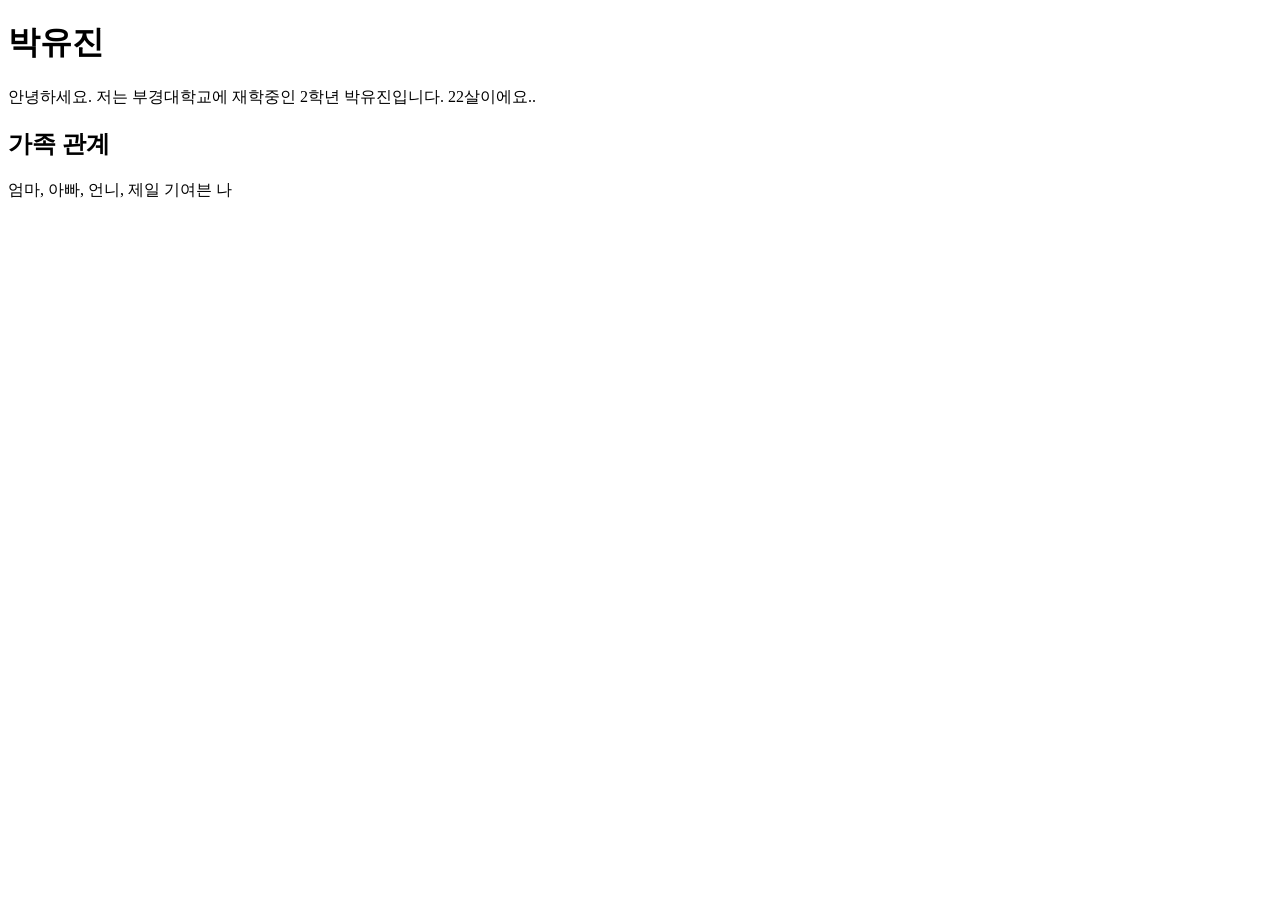
==== week1/index.html @ abc80ac0 "폴더 추가" ====
<!DOCTYPE html>
<html lang="en">
<head>
    <meta charset="UTF-8">
    <meta name="viewport" content="width=device-width, initial-scale=1.0">
    <title>Hello</title>
</head>
<body>
    <h1>박유진</h1>
    <p>안녕하세요. 저는 부경대학교에 재학중인 2학년 박유진입니다. 22살이에요..</p>

    <h2>가족 관계</h2>
    <p>엄마, 아빠, 언니, 제일 기여븐 나</p>
</body>
</html>
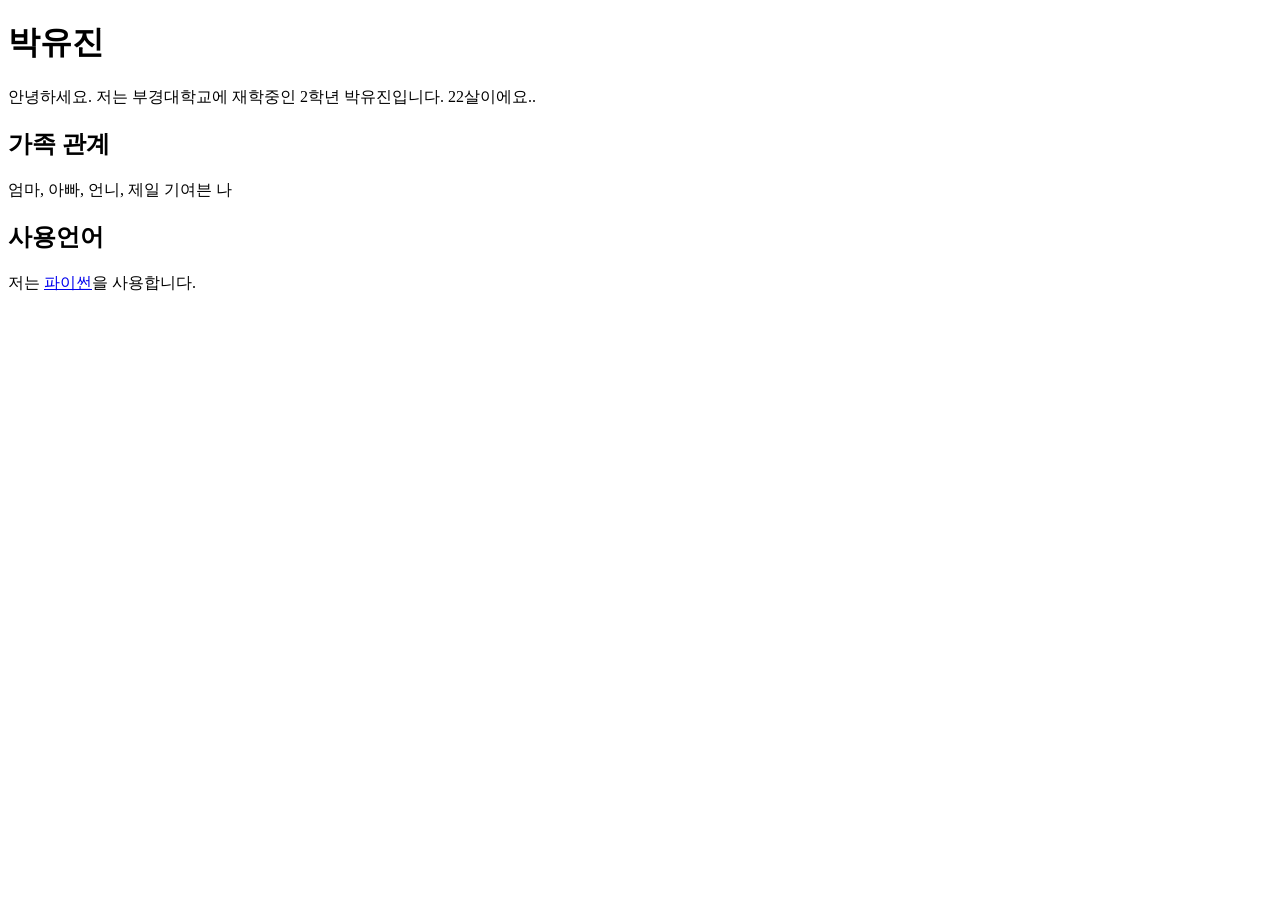
==== commit 3c621475: "하이퍼 텍스프 추가" ====
--- a/week1/index.html
+++ b/week1/index.html
@@ -11,5 +11,8 @@
 
     <h2>가족 관계</h2>
     <p>엄마, 아빠, 언니, 제일 기여븐 나</p>
+
+    <h2>사용언어</h2>
+    <p>저는 <a href="./python.html">파이썬</a>을 사용합니다.</p>
 </body>
 </html>
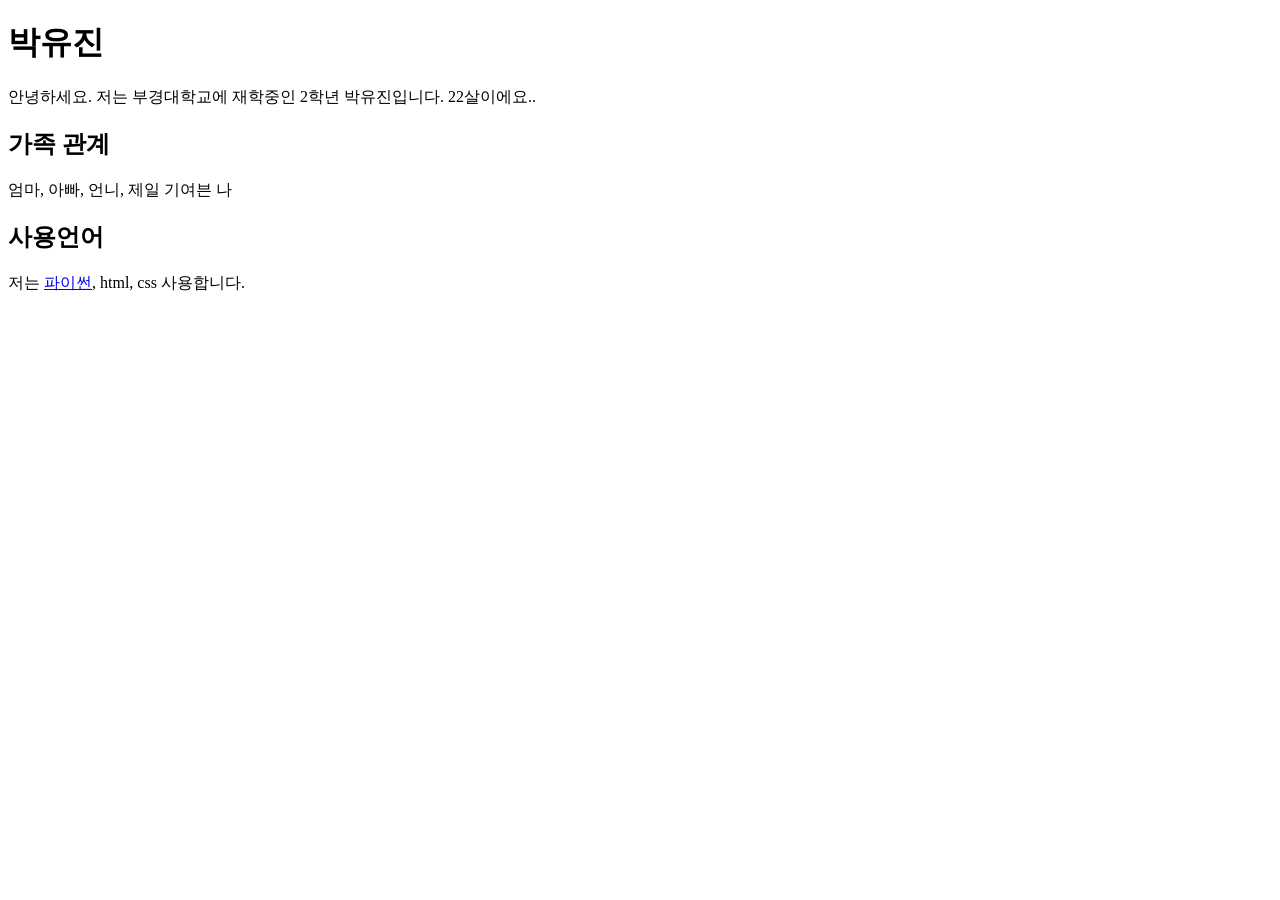
==== commit be947e5d: "사용하는 언어 추가 명시 html, css 추가용" ====
--- a/week1/index.html
+++ b/week1/index.html
@@ -13,6 +13,6 @@
     <p>엄마, 아빠, 언니, 제일 기여븐 나</p>
 
     <h2>사용언어</h2>
-    <p>저는 <a href="./python.html">파이썬</a>을 사용합니다.</p>
+    <p>저는 <a href="./python.html">파이썬</a>, html, css 사용합니다.</p>
 </body>
 </html>
